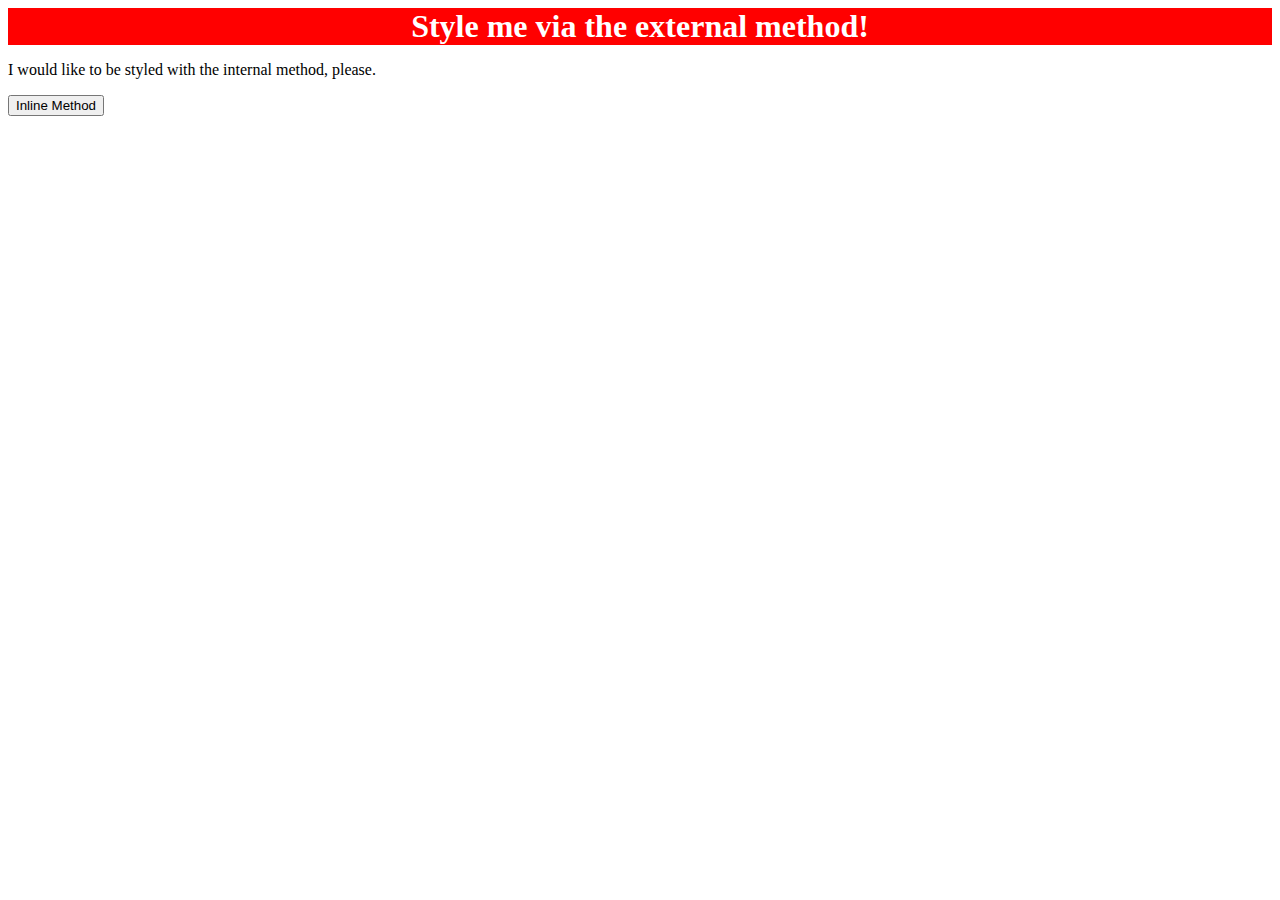
==== foundations/intro-to-css/01-css-methods/index.html @ 71c050cc "Add link to "styles.css"" ====
<!DOCTYPE html>
<html lang="en">
  <head>
    <meta charset="UTF-8">
    <meta http-equiv="X-UA-Compatible" content="IE=edge">
    <meta name="viewport" content="width=device-width, initial-scale=1.0">
    <title>Methods for Adding CSS</title>
    <link rel="stylesheet" href="styles.css">
  </head>
  <body>
    <div>Style me via the external method!</div>
    <p>I would like to be styled with the internal method, please.</p>
    <button>Inline Method</button>
  </body>
</html>
---- foundations/intro-to-css/01-css-methods/styles.css ----
div {
    background-color: red;
    color: white;
    font-size: 32px;
    text-align: center;
    font-weight: bold;
}
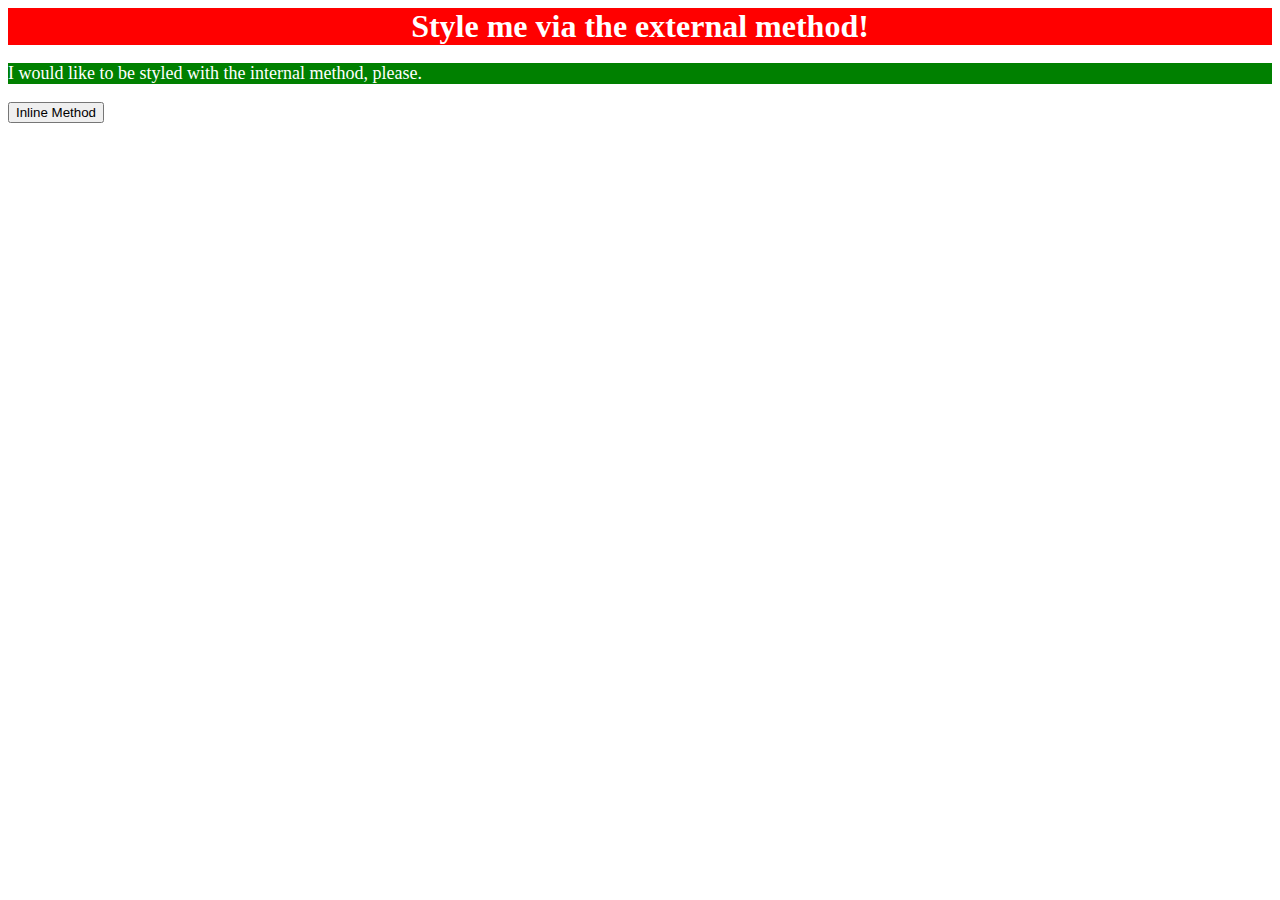
==== commit ecb3ff81: "Style "p" tag as requested" ====
--- a/foundations/intro-to-css/01-css-methods/index.html
+++ b/foundations/intro-to-css/01-css-methods/index.html
@@ -6,6 +6,13 @@
     <meta name="viewport" content="width=device-width, initial-scale=1.0">
     <title>Methods for Adding CSS</title>
     <link rel="stylesheet" href="styles.css">
+    <style>
+      p {
+        background-color: green;
+        color: white;
+        font-size: 18px;
+      }
+    </style>
   </head>
   <body>
     <div>Style me via the external method!</div>
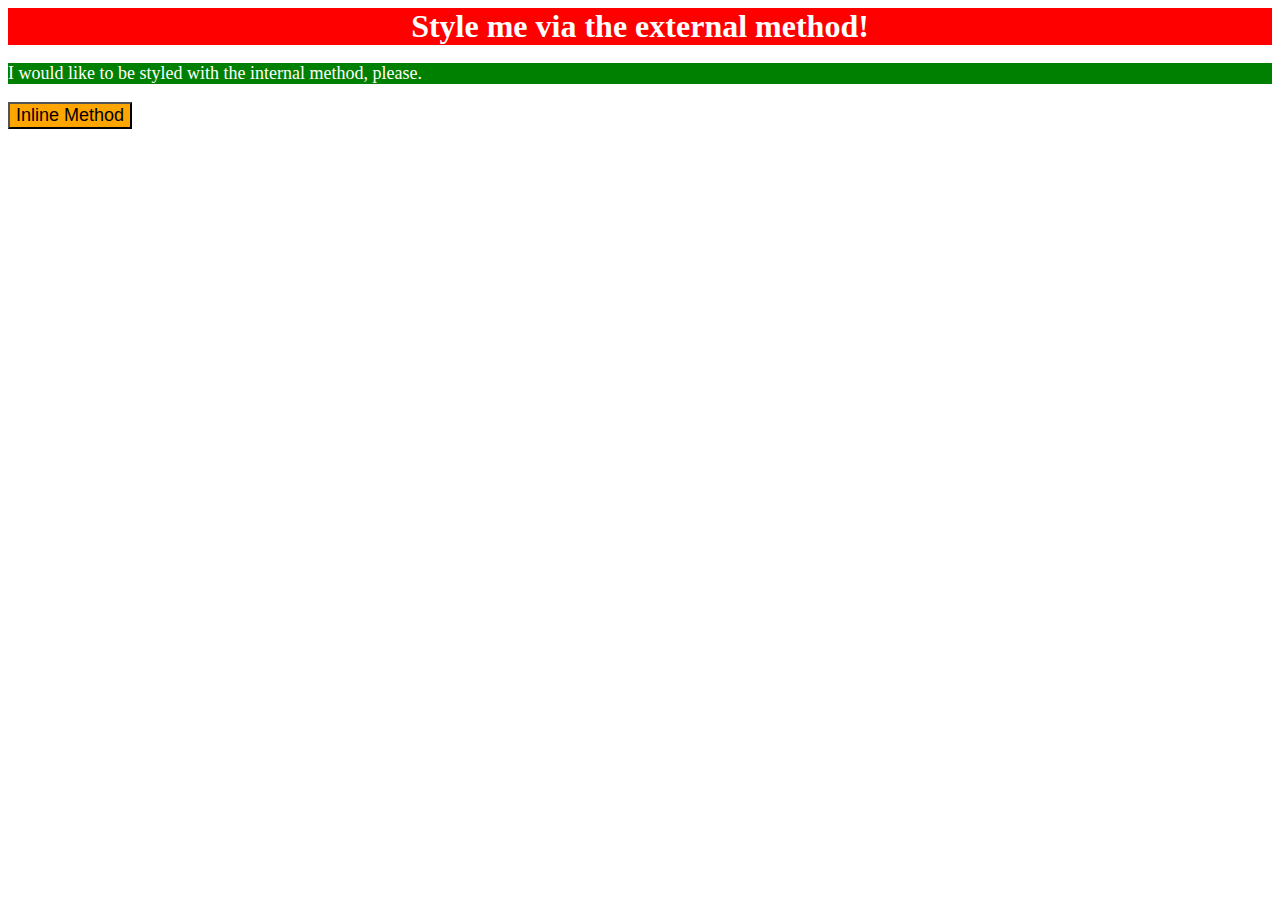
==== commit 2507224a: "Style "button" tag using inline method" ====
--- a/foundations/intro-to-css/01-css-methods/index.html
+++ b/foundations/intro-to-css/01-css-methods/index.html
@@ -17,6 +17,6 @@
   <body>
     <div>Style me via the external method!</div>
     <p>I would like to be styled with the internal method, please.</p>
-    <button>Inline Method</button>
+    <button style="background-color: orange; font-size: 18px;">Inline Method</button>
   </body>
 </html>